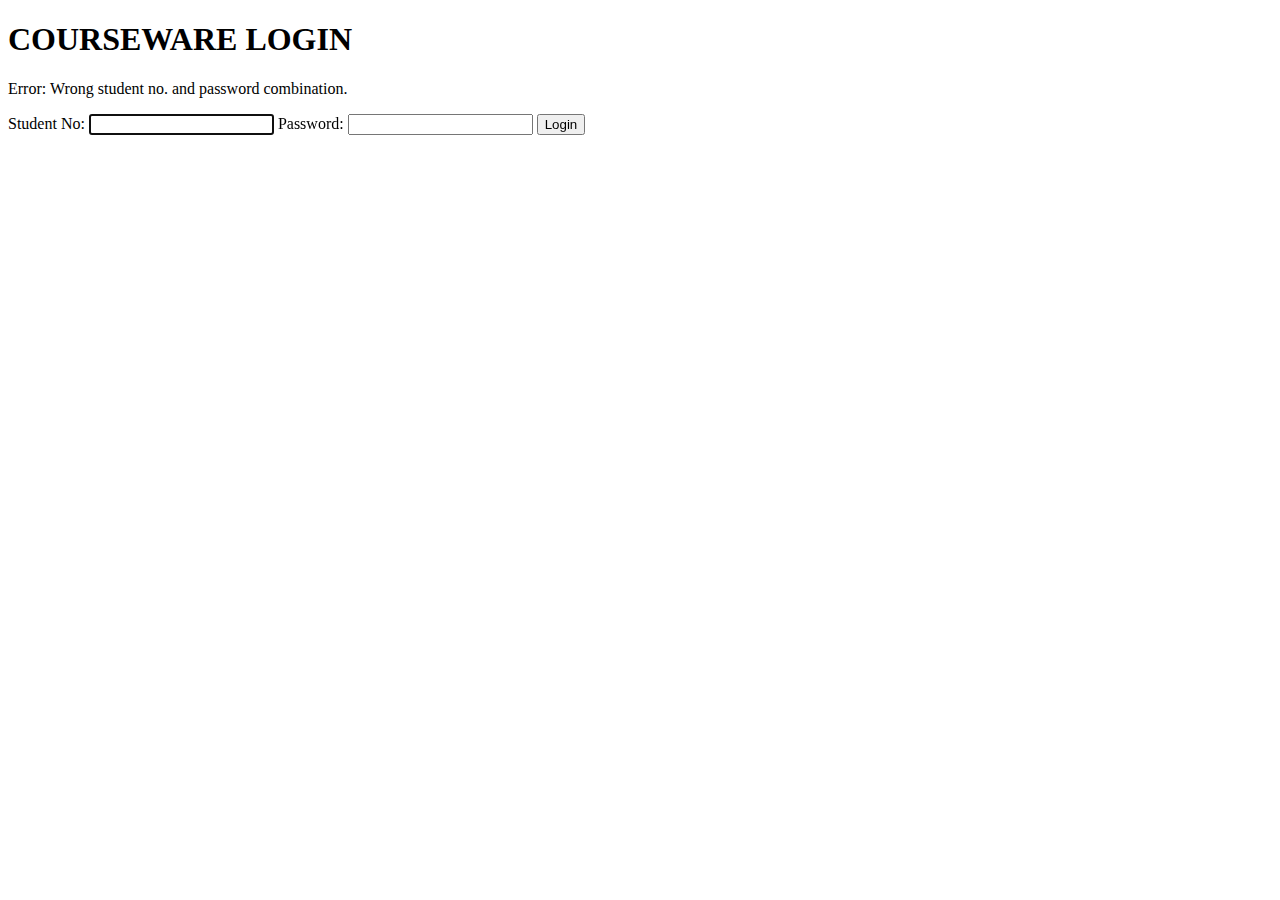
==== html/index.html @ 76f90b96 "first commit" ====
<!DOCTYPE html>
<html>
<head>
    <title>A.Y. 2016-2017 COURSEWARE</title>
</head>
<body>
<div id="wrapper">
    <h1>COURSEWARE LOGIN</h1>
    <p class="error">Error: Wrong student no. and password combination.</p>
    <form>
        <label for="studentno">Student No:</label>
        <input type="text" name="studentno" id="studentno" value="" autofocus />
        <label for="password">Password:</label>
        <input type="password" name="password" id="password" value="" />
        <input type="submit" name="login" value="Login" />
    </form>
</div>
</body>
</html>
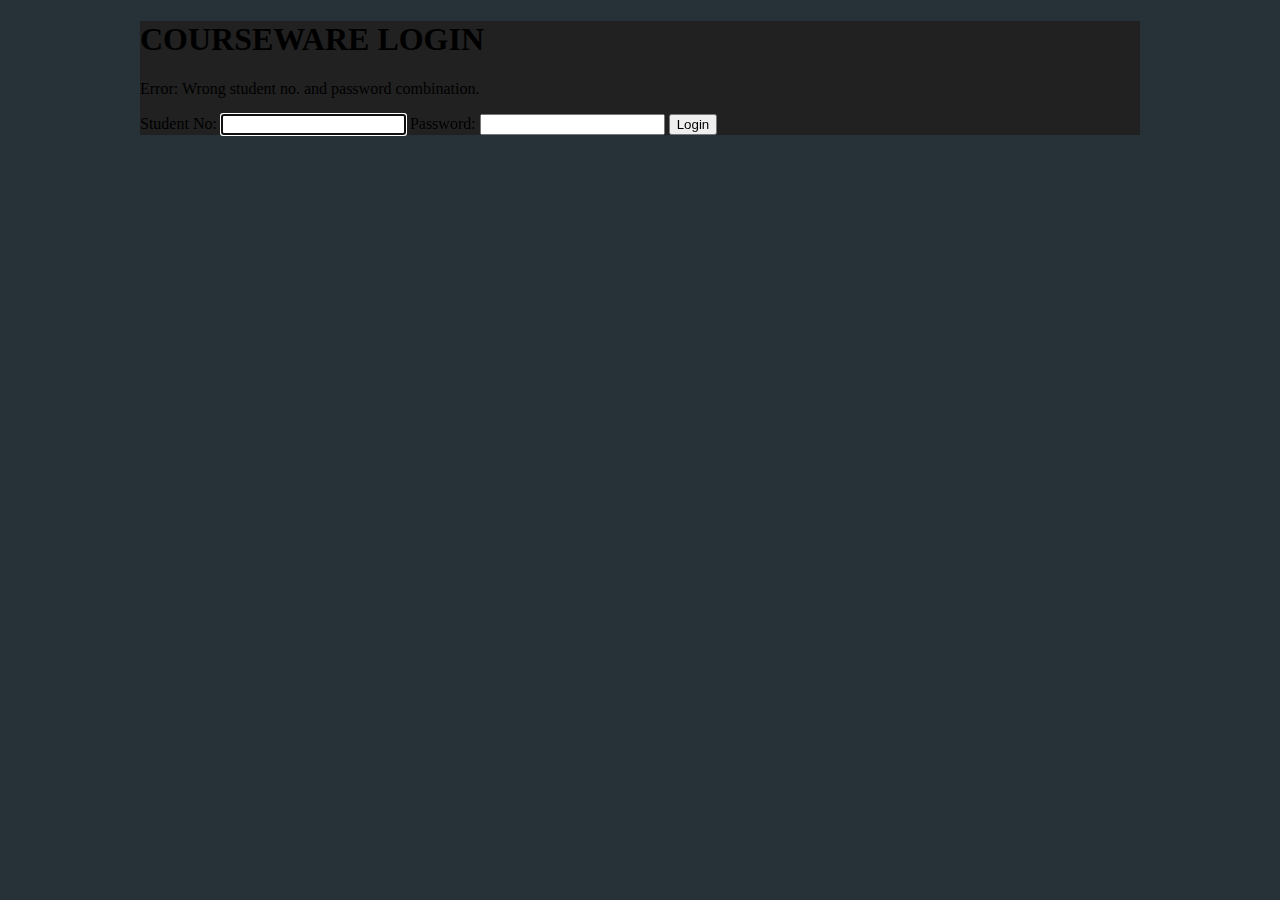
==== commit 0966e4ad: "Update 0.1" ====
--- a/html/index.html
+++ b/html/index.html
@@ -2,6 +2,7 @@
 <html>
 <head>
     <title>A.Y. 2016-2017 COURSEWARE</title>
+    <link rel="stylesheet" type="text/css" href="../css/style.css">
 </head>
 <body>
 <div id="wrapper">
--- a/css/style.css
+++ b/css/style.css
@@ -0,0 +1,78 @@
+body{
+	background-color: #263238;
+	font-family: "Gotham light";
+	margin: 0;
+}
+
+#wrapper{
+	background-color: #212121;
+	width: 1000px;
+	margin: auto;
+}
+
+#header{
+	text-align: center;
+	padding-top: 250px;
+	background-image: url(../images./header_background.jpg);
+	height: 430px;
+	width: auto;
+	margin: auto;
+	margin-bottom: 250px;
+}
+
+#header > h1{
+	margin: auto;
+	width: 850px;
+	border: white solid 5px;
+	border-left: 0;
+	border-right: 0;
+	font-size: 100px;
+	letter-spacing: 5px;
+	color: white;
+}
+
+ul#navigation{
+	background-color: rgba(255, 255, 255, 0.2);
+	left: 0;
+	top: 0;
+	padding-right: 210px;
+	position: fixed;
+	width: 83%;
+	margin: auto;
+	-webkit-transition: 0.4s;
+	-moz-transition: 0.4s;
+	-o-transition: 0.4s;
+	transition: 0.4s;
+}
+
+ul#navigation:hover{
+	background-color: rgba(255, 255, 255, 0.4);
+}
+
+ul#navigation > li{
+	margin-top: 10px;
+	margin-left: 15px;
+	float: right;
+	color: white;
+	list-style: none;
+	font-size: 18px;
+}
+
+ul#navigation > li > a{
+	border-bottom: 3px solid rgba(0, 0, 0, 0);
+	margin-top: -10px;
+	padding: 10px 10px 5px 10px;
+	float: right;
+	color: white;
+	text-decoration: none;
+	display: inline-block;
+	-webkit-transition: 0.4s;
+	-moz-transition: 0.4s;
+	-o-transition: 0.4s;
+	transition: 0.4s;
+}
+
+ul#navigation > li > a:hover{
+	border-bottom: 3px solid white;
+	background-color: rgba(255, 255, 255, 0.3);
+}